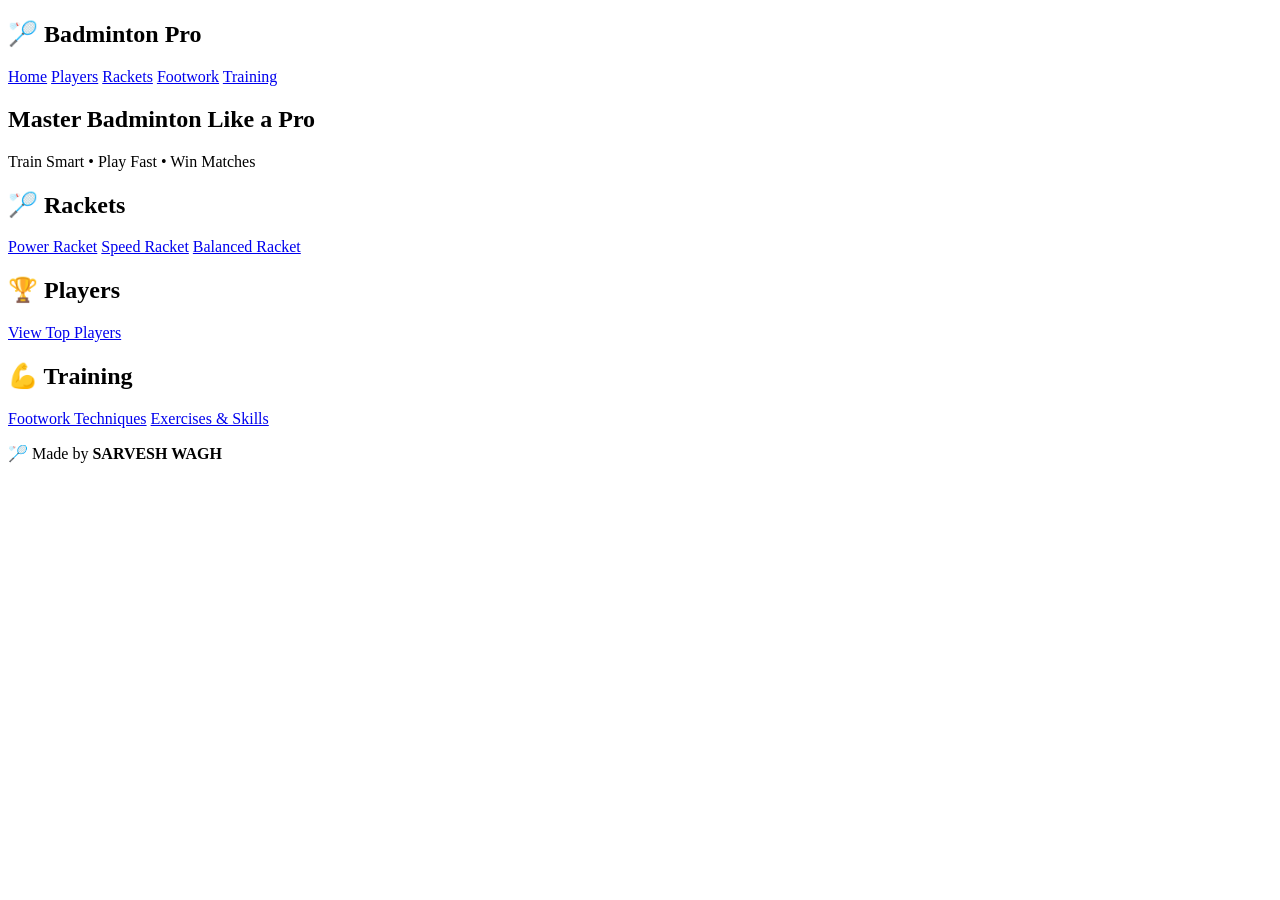
==== index.html @ fec12d77 "Add files via upload" ====
<!DOCTYPE html>
<html>
<head>
<meta name="viewport" content="width=device-width, initial-scale=1.0">
<title>Badminton Pro</title>
<link rel="stylesheet" href="css/style.css">
</head>

<body>

<!-- NAVBAR -->
<nav>
<h2>🏸 Badminton Pro</h2>
<div>
<a href="index.html">Home</a>
<a href="players.html">Players</a>
<a href="rackets.html">Rackets</a>
<a href="footwork.html">Footwork</a>
<a href="techniques.html">Training</a>
</div>
</nav>

<!-- HERO -->
<section class="hero">
<h1>Master Badminton Like a Pro</h1>
<p>Train Smart • Play Fast • Win Matches</p>
</section>

<!-- RACKETS -->
<section class="section">
<h2 class="section-title">🏸 Rackets</h2>

<div class="card-container">
<a href="racket-selector.html?type=power" class="card">Power Racket</a>
<a href="racket-selector.html?type=speed" class="card">Speed Racket</a>
<a href="racket-selector.html?type=balanced" class="card">Balanced Racket</a>
</div>
</section>

<!-- PLAYERS -->
<section class="section">
<h2 class="section-title">🏆 Players</h2>

<div class="card-container">
<a href="players.html" class="card">View Top Players</a>
</div>
</section>

<!-- TRAINING -->
<section class="section">
<h2 class="section-title">💪 Training</h2>

<div class="card-container">
<a href="footwork.html" class="card">Footwork Techniques</a>
<a href="techniques.html" class="card">Exercises & Skills</a>
</div>
</section>

<!-- FOOTER -->
<footer>
<p>🏸 Made by <b>SARVESH WAGH</b></p>
</footer>

</body>
</html>
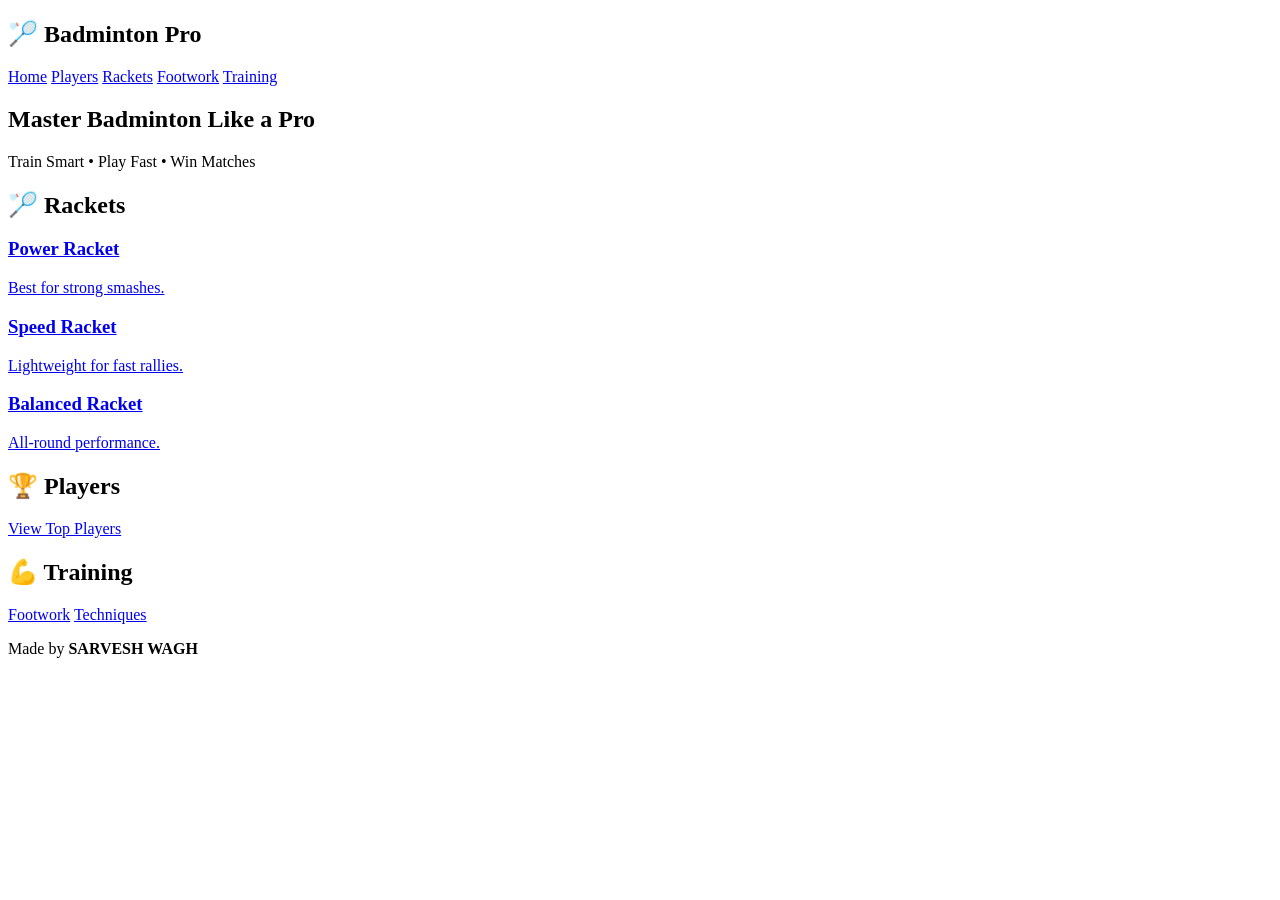
==== commit 71fe6ecc: "Add files via upload" ====
--- a/index.html
+++ b/index.html
@@ -1,65 +1,77 @@
 <!DOCTYPE html>
-<html>
+<html lang="en">
 <head>
-<meta name="viewport" content="width=device-width, initial-scale=1.0">
-<title>Badminton Pro</title>
-<link rel="stylesheet" href="css/style.css">
+    <meta charset="UTF-8">
+    <meta name="viewport" content="width=device-width, initial-scale=1.0">
+    <title>Badminton Pro</title>
+
+    <!-- ✅ FIXED PATH -->
+    <link rel="stylesheet" href="./css/style.css">
 </head>
 
 <body>
 
 <!-- NAVBAR -->
 <nav>
-<h2>🏸 Badminton Pro</h2>
-<div>
-<a href="index.html">Home</a>
-<a href="players.html">Players</a>
-<a href="rackets.html">Rackets</a>
-<a href="footwork.html">Footwork</a>
-<a href="techniques.html">Training</a>
-</div>
+    <h2>🏸 Badminton Pro</h2>
+    <div>
+        <a href="index.html">Home</a>
+        <a href="players.html">Players</a>
+        <a href="rackets.html">Rackets</a>
+        <a href="footwork.html">Footwork</a>
+        <a href="techniques.html">Training</a>
+    </div>
 </nav>
 
 <!-- HERO -->
 <section class="hero">
-<h1>Master Badminton Like a Pro</h1>
-<p>Train Smart • Play Fast • Win Matches</p>
+    <h1>Master Badminton Like a Pro</h1>
+    <p>Train Smart • Play Fast • Win Matches</p>
 </section>
 
 <!-- RACKETS -->
 <section class="section">
-<h2 class="section-title">🏸 Rackets</h2>
+    <h2>🏸 Rackets</h2>
+    <div class="cards">
+        <a href="racket-power.html" class="card">
+            <h3>Power Racket</h3>
+            <p>Best for strong smashes.</p>
+        </a>
 
-<div class="card-container">
-<a href="racket-selector.html?type=power" class="card">Power Racket</a>
-<a href="racket-selector.html?type=speed" class="card">Speed Racket</a>
-<a href="racket-selector.html?type=balanced" class="card">Balanced Racket</a>
-</div>
+        <a href="racket-speed.html" class="card">
+            <h3>Speed Racket</h3>
+            <p>Lightweight for fast rallies.</p>
+        </a>
+
+        <a href="racket-balanced.html" class="card">
+            <h3>Balanced Racket</h3>
+            <p>All-round performance.</p>
+        </a>
+    </div>
 </section>
 
 <!-- PLAYERS -->
 <section class="section">
-<h2 class="section-title">🏆 Players</h2>
-
-<div class="card-container">
-<a href="players.html" class="card">View Top Players</a>
-</div>
+    <h2>🏆 Players</h2>
+    <a href="players.html" class="btn">View Top Players</a>
 </section>
 
 <!-- TRAINING -->
 <section class="section">
-<h2 class="section-title">💪 Training</h2>
-
-<div class="card-container">
-<a href="footwork.html" class="card">Footwork Techniques</a>
-<a href="techniques.html" class="card">Exercises & Skills</a>
-</div>
+    <h2>💪 Training</h2>
+    <div class="cards">
+        <a href="footwork.html" class="card">Footwork</a>
+        <a href="techniques.html" class="card">Techniques</a>
+    </div>
 </section>
 
 <!-- FOOTER -->
 <footer>
-<p>🏸 Made by <b>SARVESH WAGH</b></p>
+    <p>Made by <b>SARVESH WAGH</b></p>
 </footer>
+
+<!-- ✅ FIXED JS PATH -->
+<script src="./js/script.js"></script>
 
 </body>
 </html>
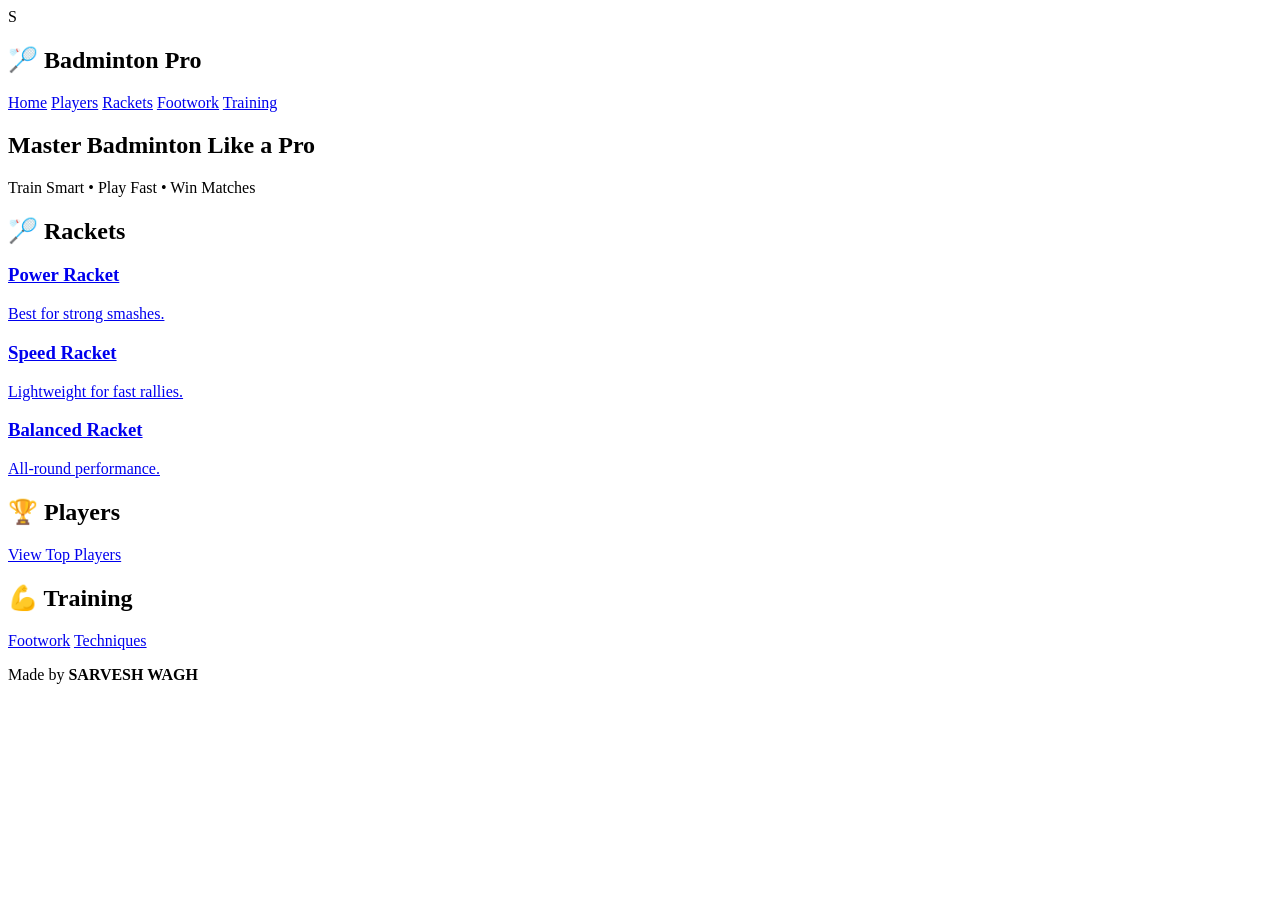
==== commit b1490aec: "Add files via upload" ====
--- a/index.html
+++ b/index.html
@@ -6,7 +6,7 @@
     <title>Badminton Pro</title>
 
     <!-- ✅ FIXED PATH -->
-    <link rel="stylesheet" href="./css/style.css">
+    <link rel="stylesheet" href="css/style.css">S
 </head>
 
 <body>
@@ -74,4 +74,6 @@
 <script src="./js/script.js"></script>
 
 </body>
-</html>+</html>
+
+<!-- update -->
